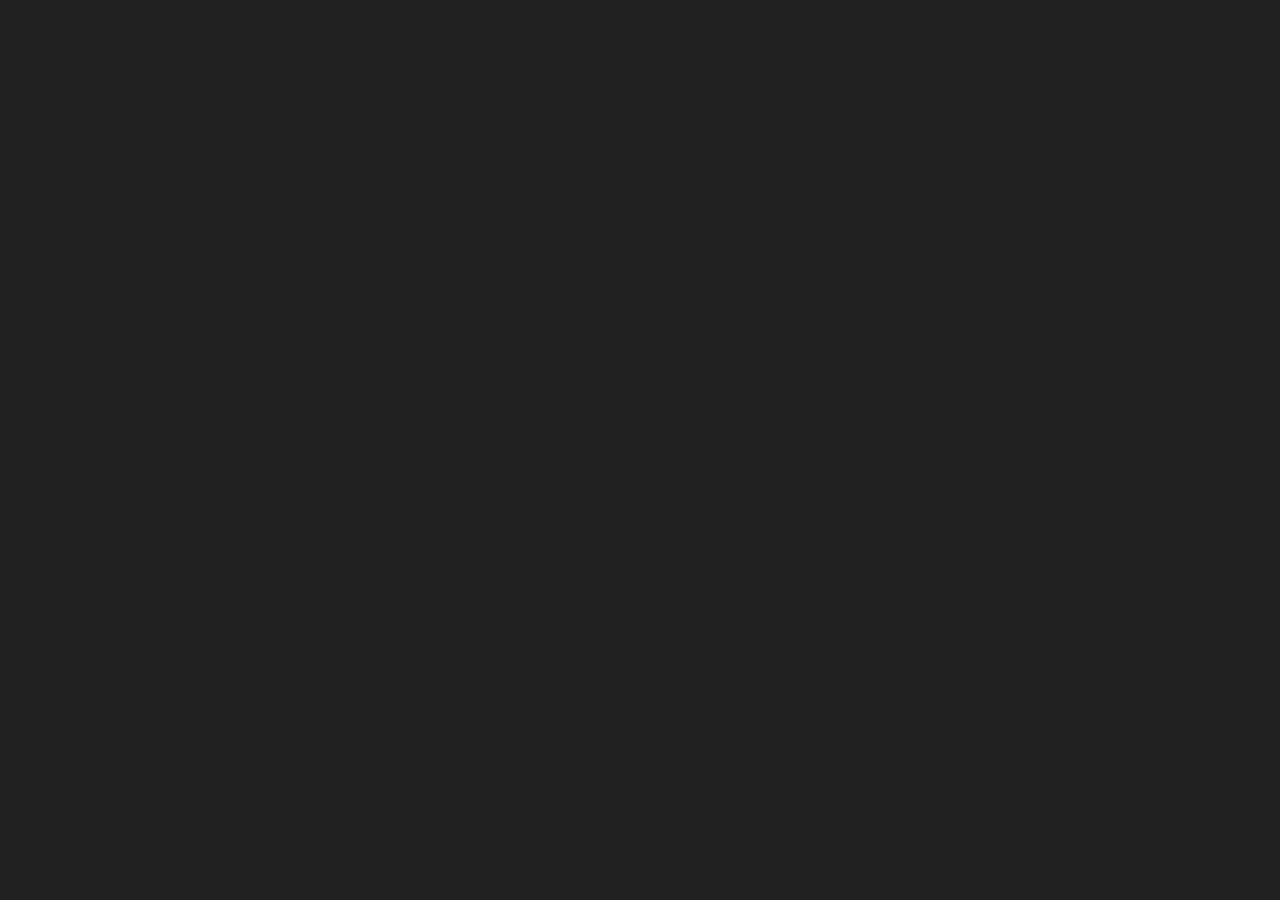
==== 26_DOM.html @ 55742627 "java script DOM" ====
<!DOCTYPE html>
<html lang="en">
<head>
    <meta charset="UTF-8">
    <meta http-equiv="X-UA-Compatible"
    content="IE=edge">
    <meta name="viewport"
    content="width=device-width, initial-scale=1.0">
    <title>Prince Singh Chauhan</title>
</head>

<body style="background-color: #212121; color: #fff;">
   

</body>
<script>
    const div = document.createElement("div");
    console.log(div);
    div.className = "main";
    div.id =Math.round (Math.random() * 10 + 1);

</script>
</html>
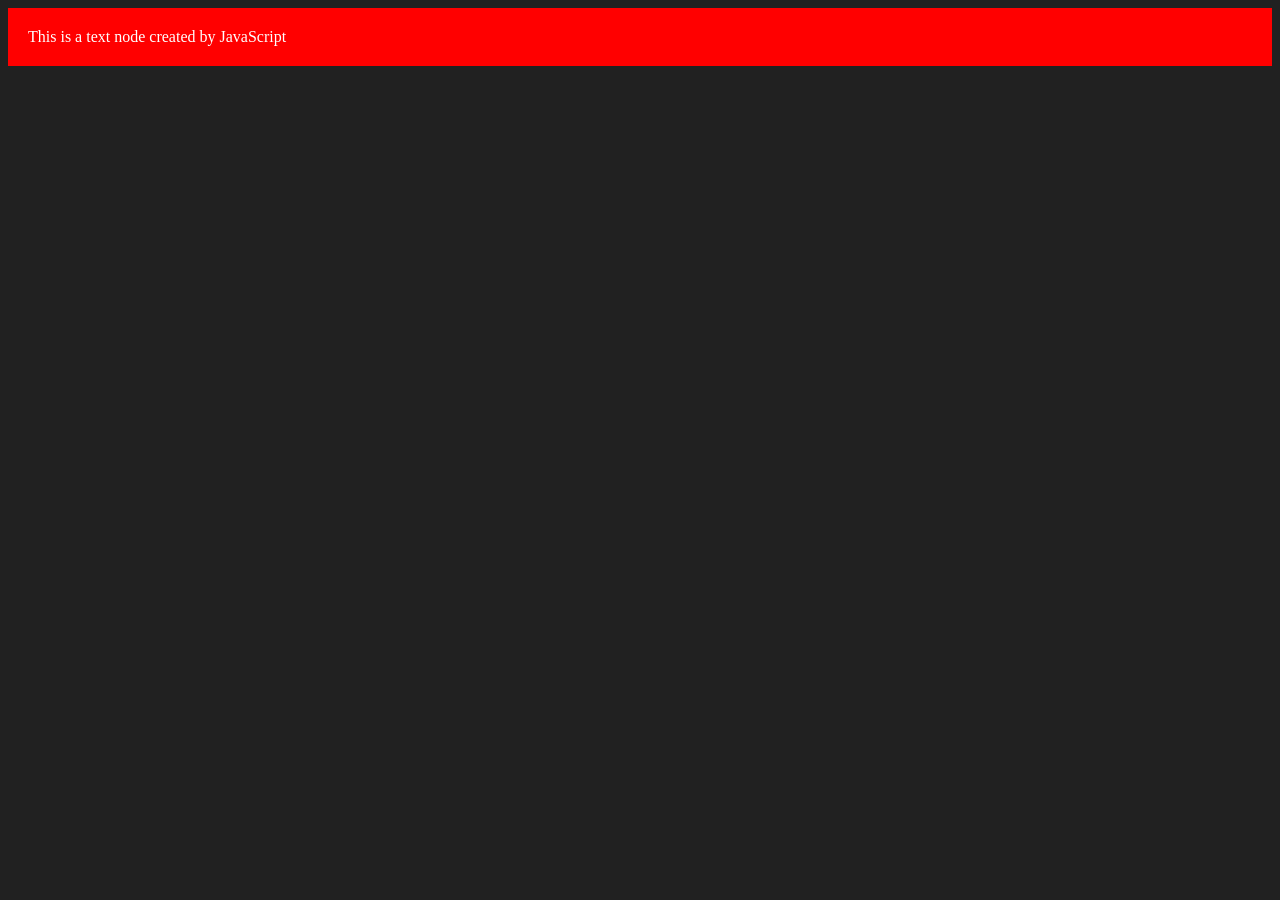
==== commit a6194f28: "dom done" ====
--- a/26_DOM.html
+++ b/26_DOM.html
@@ -18,6 +18,15 @@
     console.log(div);
     div.className = "main";
     div.id =Math.round (Math.random() * 10 + 1);
+    div.setAttribute("title", "generated title");
+    div.style.backgroundColor = "red";
+    div.style.padding = "20px";
+    // div.innerText = "This is a div created by JavaScript";
+    
+    const addText = document.createTextNode("This is a text node created by JavaScript");
+    div.appendChild(addText);
+
+    document.body.appendChild(div);
 
 </script>
 </html>
